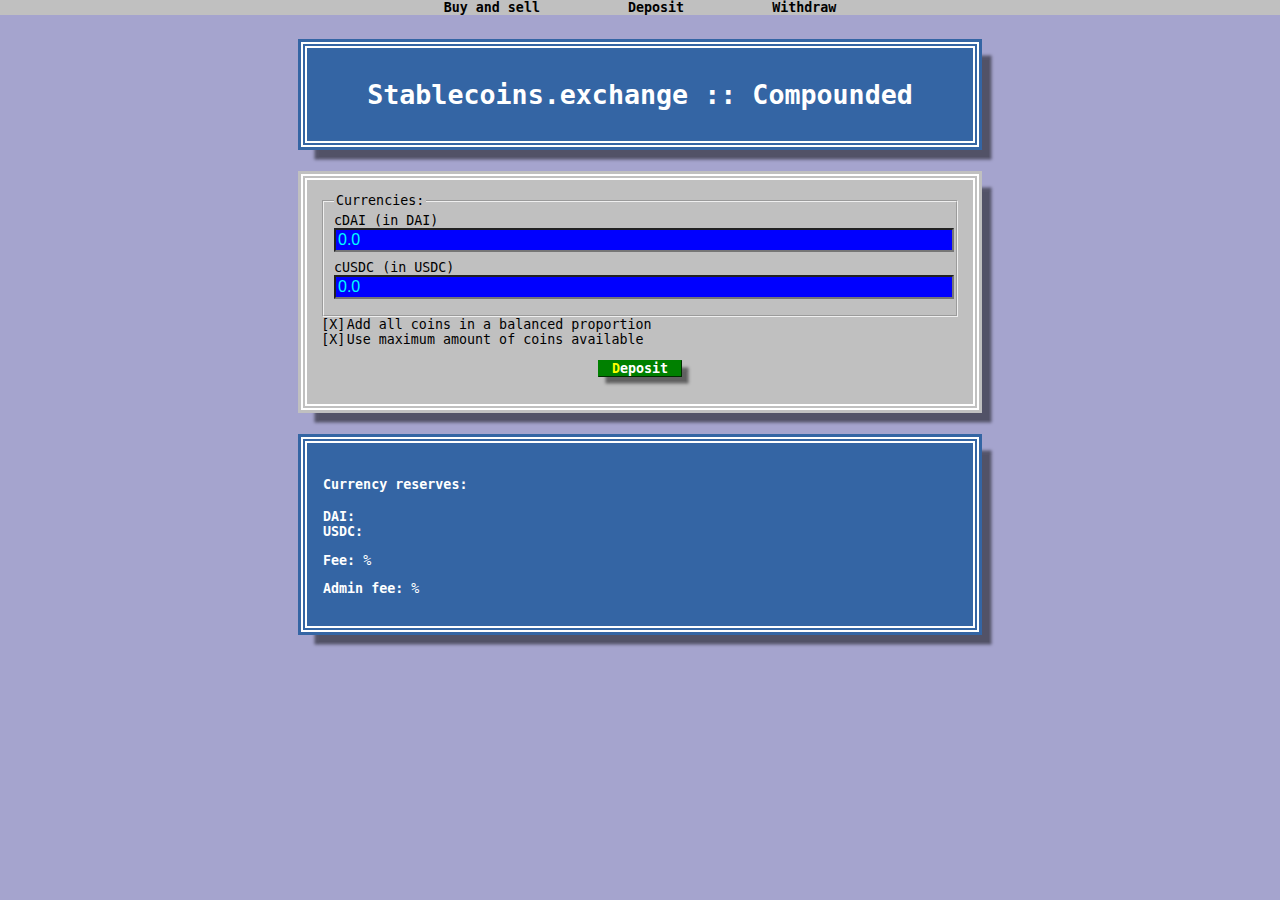
==== deposit.html @ 4dbb32ea "Red message when wrong network" ====
<!doctype html>
<html>
  <head>
    <meta charset="UTF-8" />
    <meta name="viewport" content="width=device-width, initial-scale=1" />
    <title>Stablecoins.exchange :: Compounded</title>
    <link rel="stylesheet" href="tvision.css?v05012020" />
    <script src="/jquery.min.js"></script>
    <script src="/web3.min.js"></script>
    <script src="/abis.js?v02012020_3"></script>
    <script src="/common.js?v05012020"></script>
    <script src="/deposit.js?v04012020_6"></script>
  </head>
  <body>
    <div class="top-menu-bar">
      <a href="/">Buy and sell</a>
      <a href="/deposit.html">Deposit</a>
      <a href="/withdraw.html">Withdraw</a>
    </div>
    <div id="screen">
        <div class="blue window">
            <h1>Stablecoins.exchange :: Compounded</h1>
        </div>
        <div class="error window half-width info" id="error-window">
            Error: wrong network type. Please switch to mainnet
        </div>

        <div class="window white add-liquidity">
            <fieldset class="currencies">
                <legend>Currencies:</legend>
                <ul>
                    <li>
                        <label for="currency_0">cDAI (in DAI)</label>
                        <input type="text" id="currency_0" name="from_cur" value="0.0">
                    </li>
                    <li>
                        <label for="currency_1">cUSDC (in USDC)</label>
                        <input type="text" id="currency_1" name="from_cur" value="0.0">
                    </li>
                </ul>
            </fieldset>
            <ul>
                <li>
                    <input id="sync-balances" type="checkbox" name="sync-balances" checked>
                    <label for="sync-balances">Add all coins in a balanced proportion</label>
                </li>
                <li>
                    <input id="max-balances" type="checkbox" name="max-balances" checked>
                    <label for="max-balances">Use maximum amount of coins available</label>
                </li>
            </ul>

            <p style="text-align: center">
                <button id="add-liquidity">Deposit</button>
            </p>
        </div>
    </div>

    <div class="blue window half-width info">
        <table>
            <tr>
                <td>
                    <h4>Currency reserves:</h4>
                    <ul id='balances-info'>
                        <li><b>DAI:</b> <span></span></li>
                        <li><b>USDC:</b> <span></span></li>
                    </ul>
                    <p><b>Fee:</b> <span id='fee-info'></span>%</p>
                    <p><b>Admin fee:</b> <span id='admin-fee-info'></span>%</p>
                </td>
                <td id="lp-info-container">
                    <h4>My share:</h4>
                    <ul id='lp-info'>
                        <li><b>DAI:</b> <span></span></li>
                        <li><b>USDC:</b> <span></span></li>
                    </ul>
                </td>
            </tr>
        </table>
    </div>

  </body>
</html>
---- tvision.css ----
html {
  background: #a5a4ce;
  font-family: System, monospace;
  font-size: 10pt
}

body {
    padding: 0;
    margin: 0;
}

.window {
  position: relative;
  cursor: default;
  margin: 2em auto; width: 80%;
  background: #3465a4; color: white;
  border: 6px double white;
  padding: 1em;
  box-shadow:
    0   0   0   3px #3465a4,
    1em 1em 3px 0 rgba(0,0,0,.5);
  max-width: 640px;
}

.window.error {
    background: red;
    box-shadow:
        0   0   0   3px red,
        1em 1em 3px 0 rgba(0,0,0,.5);
    display: none;
}

.window.white {
  background: silver;
  color: black;
  border-color: white;
  box-shadow:
    0   0   0   3px silver,
    1em 1em 3px 0 rgba(0,0,0,.5);
}

.window.half-width {
  width: 50%;
}

.window :link {
  color: inherit;
  font-weight: bolder;
  text-decoration: none;
}

.window :link:hover {
  text-decoration: underline;
}

.window h1 {
  text-align: center;
}


.window.blue p {
  /*color: white; text-shadow: 0 0 2px white;*/
}

button {
  margin:0;padding:0;border:none;
  cursor: pointer;
}

button,
.button,
.button:link {
  display: inline-block;
  font-weight: bolder;
  color: white;
  font-family: inherit;
  font-size: inherit;
  background: green;
  padding: 0 1em;
  box-shadow: .5em .5em 3px rgba(0,0,0,.5);
  position: relative;
  transition: .2s all ease-in;
  border: 1px outset green;
}

button.full-width,
.button.full-width {
	display: block;
	text-align: center;
}

button:before,
.button:before {
  top: 0;
  left: 0;
  right: 0;
  bottom: 0;
  content: "";
  position: absolute;
  /*background: rgba(255,255,0,.5); /* DEBUG CLICK AREA */
}

button:hover,
.button:active,
.button:focus,
.button:hover
{
  transform: translate3d(.25em,.25em,10em);
  box-shadow: 0 0 0 rgba(0,0,0,.5);
  background: limegreen;
}

button:hover:before,
.button:hover:before,
button:focus:before,
.button:focus:before
{
  top: -1em;
  left: -1em;
}

.button.pressed {
    box-shadow: none;
    left: 0.25em;
    top: 0.25em;
    margin-right: 0.25em;
    background: gray;
    border: 1px outset #707070;
}

button:first-letter,
.button:first-letter {
  color: yellow;
}

input, textarea {
  background: blue;
  color: aqua;
  width: 100%;
  max-width: 100%;
  font-size: 12pt;
}
input:disabled {
  background: #505070;
  color: #d0d0d0;
  border: 2px solid #505070;
}

input[type=radio],
input[type=checkbox] {
  display: none;
}

input[type=radio] + label[for]:before,
input[type=checkbox] + label[for]:before {
  text-align:center;
  display: inline-block;
  height: 1em; width: 2em;
}

input[type=radio] + label[for]:before {
  content: "( ) ";
  cursor: pointer;
}

input[type=checkbox] + label[for]:before {
  content: "[ ] ";
  cursor: pointer;
}

input[type=radio]:checked + label[for]:before {
  content: "(•) ";
  cursor: pointer;
}

input[type=checkbox]:checked + label[for]:before {
  content: "[X] ";
  cursor: pointer;
}

.window > textarea {
  width: 100%;
  border: none;
}


ul {
  margin: 0;
  padding: 0;
}

li {
  margin: 0;
  padding: 0;
  list-style: none;
}

.top-menu-bar {
  top: 0; left: 0; right: 0;
  background: silver;
  font-weight: bolder;
  text-align: center;
}

.top-menu-bar a {
  margin: 0 2em;
  text-decoration: none;
  color: black;
  padding: 0 1em;
}

.top-menu-bar a:visited {
    color: black;
}

.top-menu-bar a:hover {
    background-color: blue;
    color: white;
}

.top-menu-bar a.selected {
    background-color: #505050;
    color: #c0c0c0;
}

div.add-liquidity input {
    margin-bottom: 0.5em;
}

strong:before, strong:after { content: "*"; }
i:before, i:after { content: "/"; }

.trade-buttons {
    text-align: center;
}

#chart {
    background-color: white;
    border: 1px solid gray;
}

p.exchange-rate {
    text-align: right;
    padding-right: 0.5em;
}

#exchange-rate {
    color: #006000;
    font-weight: bold;
}

div.info table {
    width: 100%;
}

div.info table td {
    vertical-align: top;
}

#lp-info-container {
    display: none;
}
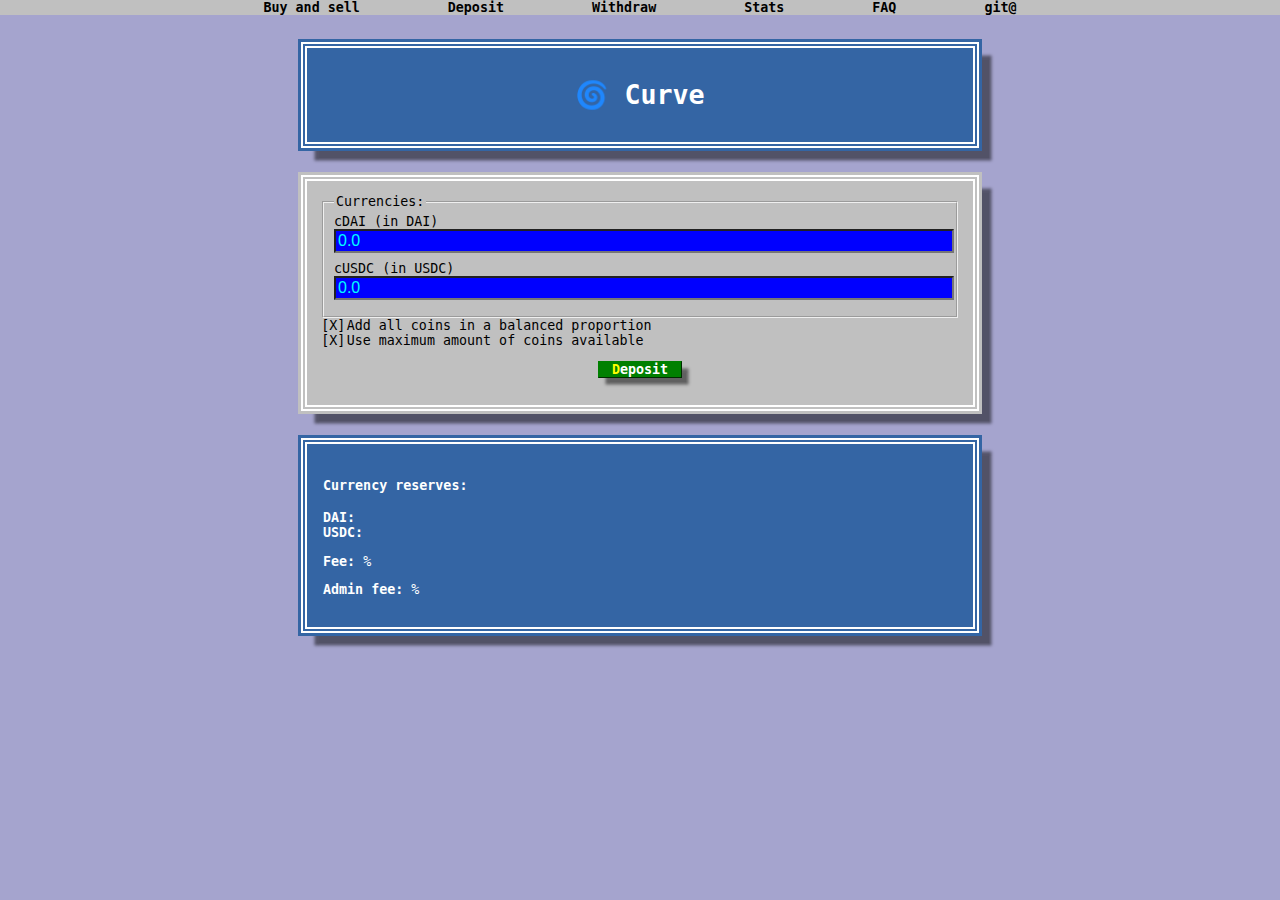
==== commit 1ad2834b: "Fix gas estimates. Fix red color at withdraw page" ====
--- a/deposit.html
+++ b/deposit.html
@@ -3,27 +3,28 @@
   <head>
     <meta charset="UTF-8" />
     <meta name="viewport" content="width=device-width, initial-scale=1" />
-    <title>Stablecoins.exchange :: Compounded</title>
-    <link rel="stylesheet" href="tvision.css?v05012020" />
+    <title>🌀 Curve.fi :: Compounded</title>
+    <link rel="stylesheet" href="tvision.css?v19012020" />
     <script src="/jquery.min.js"></script>
     <script src="/web3.min.js"></script>
-    <script src="/abis.js?v02012020_3"></script>
-    <script src="/common.js?v05012020"></script>
-    <script src="/deposit.js?v04012020_6"></script>
+    <script src="/abis.js?v21012020_2"></script>
+    <script src="/common.js?v25012020_9"></script>
+    <script src="/deposit.js?v27012020_4"></script>
   </head>
   <body>
     <div class="top-menu-bar">
       <a href="/">Buy and sell</a>
       <a href="/deposit.html">Deposit</a>
       <a href="/withdraw.html">Withdraw</a>
+      <a href="/stats.html">Stats</a>
+      <a href="/faq.html">FAQ</a>
+      <a href="https://github.com/curvefi/curve-contract/tree/compounded">git@</a>
     </div>
     <div id="screen">
         <div class="blue window">
-            <h1>Stablecoins.exchange :: Compounded</h1>
+            <h1>🌀 Curve</h1>
         </div>
-        <div class="error window half-width info" id="error-window">
-            Error: wrong network type. Please switch to mainnet
-        </div>
+        <div class="error window half-width info" id="error-window"></div>
 
         <div class="window white add-liquidity">
             <fieldset class="currencies">
